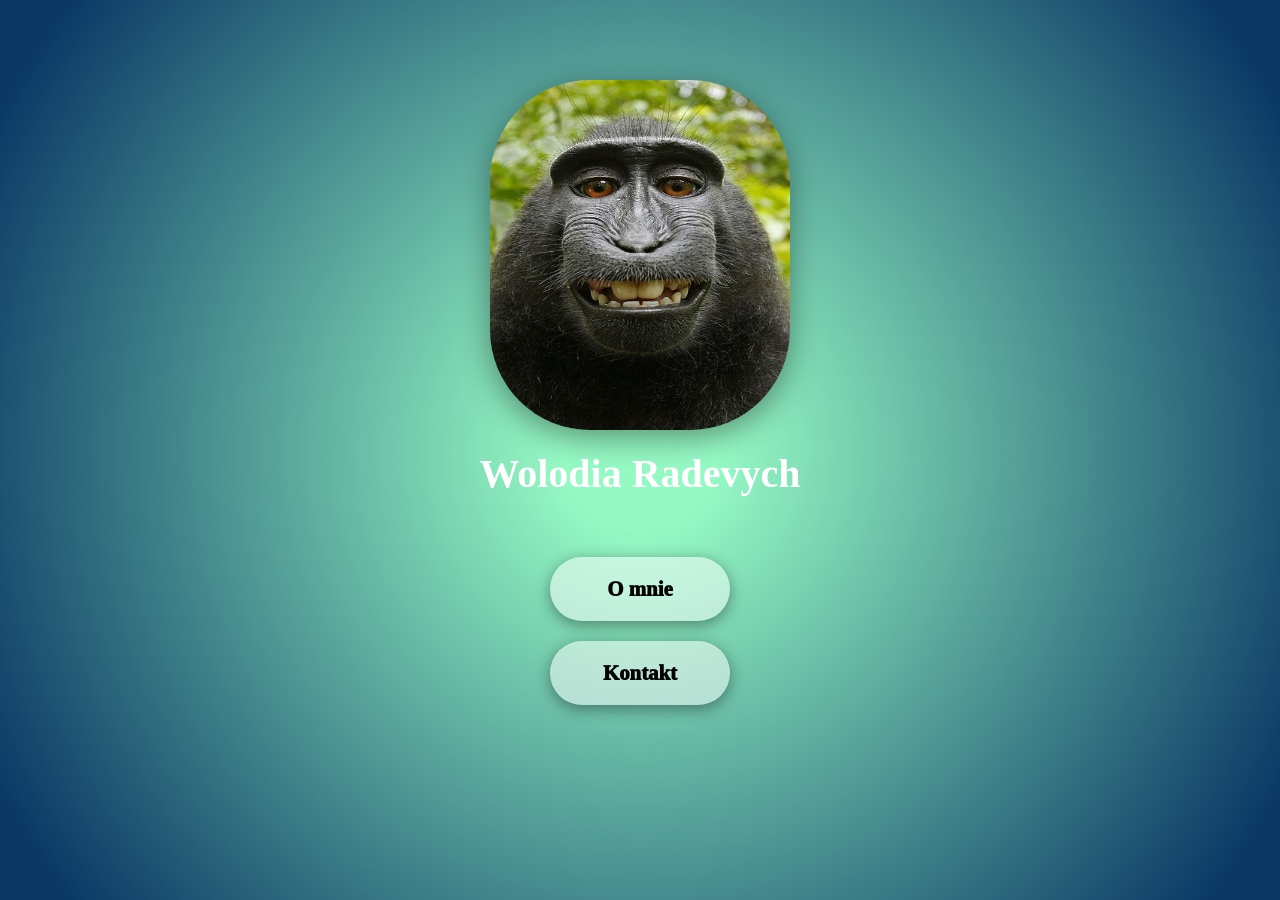
==== kursy/index.html @ 7037d787 "Nowy projket byl zrobiony, dodalem strone kontakt.html" ====
<!DOCTYPE html>
<html lang="pl">
<head>
    <meta charset="UTF-8">
    <meta name="viewport" content="width=device-width, initial-scale=1.0">
    <link rel="stylesheet" href="style.css">
    <title>Home page</title>
</head>
<body>
    <main class="profile-section">
        <div id="profile-container">
            <img src="malpa1.jpg" alt="Profilowe zdjęcie" class="profile-image">  
            <h1 class="profile-name">Wolodia Radevych</h1> 
        </div>
    </main>

    <nav class="navigation">
        <a href="o-mnie.html" class="nav-button">O mnie</a>
        <a href="kontak.html" class="contact-button">Kontakt</a>
    </nav>
</body>
</html>
---- kursy/style.css ----
*{
    margin: 0;
    padding: 0;
    box-sizing: border-box;
}

body{
    min-height: 100vh;
    background: hsla(148, 89%, 78%, 1);
    background: radial-gradient(circle, hsla(148, 89%, 78%, 1) 10%, hsla(210, 81%, 22%, 1) 93%);
    background: -moz-radial-gradient(circle, hsla(148, 89%, 78%, 1) 10%, hsla(210, 81%, 22%, 1) 93%);
    background: -webkit-radial-gradient(circle, hsla(148, 89%, 78%, 1) 10%, hsla(210, 81%, 22%, 1) 93%);
    filter: progid: DXImageTransform.Microsoft.gradient( startColorstr="#95F9C3", endColorstr="#0B3866", GradientType=1 );
    display: flex;
    flex-direction: column;
    position: relative;
}

* {
    margin: 0;
    padding: 0;
    box-sizing: border-box;
}


.profile-section {
    display: flex;
    justify-content: center;
    align-items: center;
    padding: 80px 20px 40px 20px; /* odstęp od góry i dołu */
    width: 100%;
}

#profile-container {
    display: flex;
    flex-direction: column;
    align-items: center;
    gap: 20px;
}

.profile-image {
    border-radius: 100px;
    height: 350px;
    width: 300px;
    background-color: rgba(255, 255, 255, 0.5);
    box-shadow: 0 8px 30px rgba(0,0,0,0.4);
    transition: all 0.5s ease;
}

.profile-image:hover {
    transform: scale(1.05);
}

.profile-name {
    font-family: "Marker Felt", fantasy;
    font-size: 2.5rem;
    color: white;
    text-align: center;
}


.navigation {
    display: flex;
    flex-direction: column; /* jeden pod drugim */
    justify-content: center;
    align-items: center;
    gap: 20px; /* odstęp między przyciskami */
    padding: 20px;
    width: 100%;
}

.nav-button,
.contact-button {
    background-color: rgba(255, 255, 255, 0.5);
    color: black;
    text-decoration: none;
    padding: 20px 40px;
    border-radius: 50px;
    font-size: 1.3rem;
    font-weight: 1000;
    transition: all 0.3s ease;
    box-shadow: 0 4px 15px rgba(0,0,0,0.4);
    min-width: 180px;
    text-align: center;
}

.nav-button:hover,
.contact-button:hover {
    transform: scale(1.2);
}

/* O-MNIE */
.profile-section1 {
    display: flex;
    flex-direction: column;
    align-items: center;
    padding: 100px 20px 50px 20px; /* górny padding przesuwa "About me" w dół */
    gap: 30px;
}

.profile-section1 {
    display: flex;
    flex-direction: column;
    align-items: center;
    padding: 0px 20px 50px 20px; /* odstęp od góry, aby About me nie nachodziło na zdjęcie */
    gap: 30px;
    position: relative; /* konieczne dla absolutnego pozycjonowania obrazka */
}

.profile-image1 {
    position: absolute;
    top: 20px;    /* odległość od góry */
    right: 20px;  /* odległość od prawej strony */
    border-radius: 50px;
    height: 150px;
    width: 150px;
    background-color: rgba(255, 255, 255, 0.5);
    box-shadow: 0 8px 30px rgba(0,0,0,0.4);
    transition: all 0.5s ease;
}

.profile-image1:hover {
    transform: scale(1.1);
}

.about-me {
    font-size: 90px;
    width: 400px;
    height: 150px;
    padding: 20px;
    color: white;
    text-align: center;
    background-color: black;
    border-radius: 50px;
    transition: all 1s ease;
}
.about-me:hover {
    transform: scale(1.2);
}
.navigation1 {
    position: absolute; 
    top: 20px;          
    left: 20px;         
    display: flex;
    flex-direction: column; 
    gap: 10px;          
}

.nav-button1, .contact-button1 {
    background-color: rgba(255, 255, 255, 0.5);
    color: black;
    text-decoration: none;
    padding: 10px 20px;
    border-radius: 50px;
    font-size: 1.3rem;
    font-weight: 1000;
    transition: all 0.3s ease;
    box-shadow: 0 4px 15px rgba(0,0,0,0.4);
    min-width: 120px;
    text-align: center;
}

.nav-button1:hover, .contact-button1:hover {
    transform: scale(1.1);
}


.information {
    display: flex;
    justify-content: center; 
    align-items: flex-start;                          
    padding: 10px 20px 20px;
    border-radius: 10px;
    box-shadow: 0 4px 130px rgba(0,0,0,0.5);
    margin: 50px auto; 
    background-color: rgba(0,0,0,0.6);
}
.information-me{
    font-size: 25px;
    color: white;
}

/* Kontakt */
.navigation2 {
    position: absolute; 
    top: 20px;          
    left: 20px;         
    display: flex;
    flex-direction: column; 
    gap: 10px;          
}

.nav-button2{
    background-color: rgba(255, 255, 255, 0.5);
    color: black;
    text-decoration: none;
    padding: 10px 20px;
    border-radius: 50px;
    font-size: 1.3rem;
    font-weight: 1000;
    transition: all 0.3s ease;
    box-shadow: 0 4px 15px rgba(0,0,0,0.4);
    min-width: 120px;
    text-align: center;
}

.nav-button2:hover{
    transform: scale(1.1);
}


.profile-section2 {
    display: flex;
    flex-direction: column;
    align-items: center;
    padding: 100px 20px 50px 20px; /* górny padding przesuwa "About me" w dół */
    gap: 30px;
}

.profile-section2 {
    display: flex;
    flex-direction: column;
    align-items: center;
    padding: 0px 20px 50px 20px; /* odstęp od góry, aby About me nie nachodziło na zdjęcie */
    gap: 30px;
    position: relative; /* konieczne dla absolutnego pozycjonowania obrazka */
}

.profile-image2 {
    position: absolute;
    top: 20px;    /* odległość od góry */
    right: 20px;  /* odległość od prawej strony */
    border-radius: 50px;
    height: 150px;
    width: 150px;
    background-color: rgba(255, 255, 255, 0.5);
    box-shadow: 0 8px 30px rgba(0,0,0,0.4);
    transition: all 0.5s ease;
}

.profile-image2:hover {
    transform: scale(1.1);
}
.kontakt{
    font-size: 90px;
    width: 400px;
    height: 150px;
    padding: 20px;
    color: white;
    text-align: center;
    background-color: black;
    border-radius: 50px;
    transition: all 1s ease;
}
.kontakt:hover {
    transform: scale(1.2);
}
.kontakty {
    display: flex;
    justify-content: center; 
    align-items: flex-start;                          
    padding: 10px 500px 200px;
    border-radius: 10px;
    box-shadow: 0 4px 130px rgba(0,0,0,2);
    margin: 80px auto; 
    background-color: rgba(0,0,0,0.6);
}
.kontakty-moje{
font-size: 30px;
}
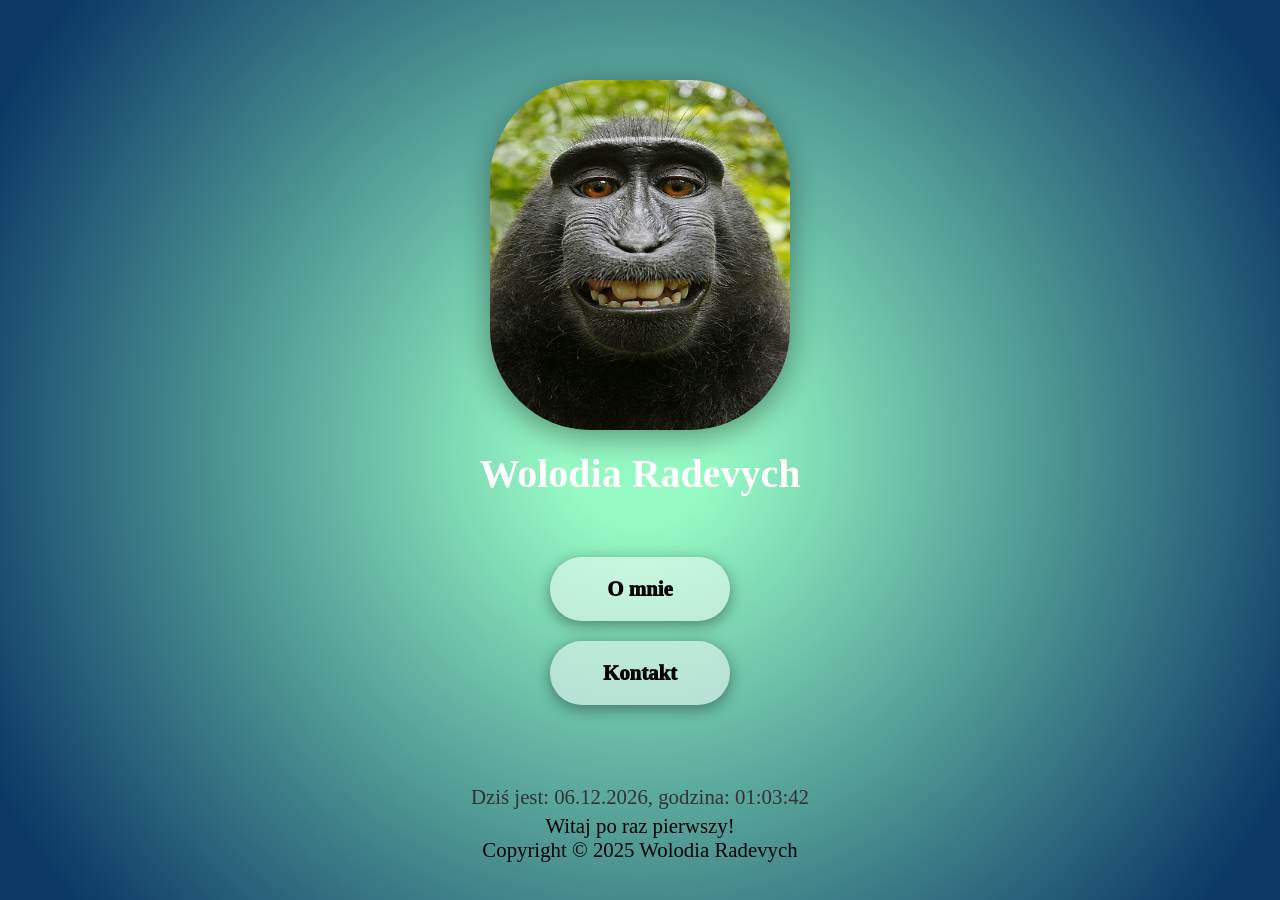
==== commit 68d02f16: "dodany Java Script na strone" ====
--- a/kursy/index.html
+++ b/kursy/index.html
@@ -18,5 +18,61 @@
         <a href="o-mnie.html" class="nav-button">O mnie</a>
         <a href="kontak.html" class="contact-button">Kontakt</a>
     </nav>
+
+    <!--  Stopka z zegarem i licznikiem -->
+    <footer class="footer">
+        <div class="clock"></div>
+        <div class="visit-counter"></div>
+        <p>Copyright &copy; 2025 Wolodia Radevych</p>
+    </footer>
+
+<script>
+document.addEventListener('DOMContentLoaded', function() {
+
+    //  Efekt hover na przycisku
+    const button = document.querySelector(".nav-button");
+    button.addEventListener('mouseenter', function() {
+        this.style.backgroundColor = "#009999";
+    });
+    button.addEventListener('mouseleave', function() {
+        this.style.backgroundColor = "";
+    });
+
+    //  Zegar w stopce
+    const footer = document.querySelector('.footer');
+    const clock = footer.querySelector('.clock');
+
+    function updateClock() {
+        const now = new Date();
+        const day = now.getDate().toString().padStart(2, '0');
+        const month = (now.getMonth() + 1).toString().padStart(2, '0');
+        const year = now.getFullYear();
+        const hours = now.getHours().toString().padStart(2, '0');
+        const minutes = now.getMinutes().toString().padStart(2, '0');
+        const seconds = now.getSeconds().toString().padStart(2, '0');
+
+        clock.textContent = `Dziś jest: ${day}.${month}.${year}, godzina: ${hours}:${minutes}:${seconds}`;
+    }
+
+    updateClock();
+    setInterval(updateClock, 1000);
+
+    // 🔹 Licznik odwiedzin w localStorage
+    const visitCounter = document.querySelector('.visit-counter');
+    let visitCount = localStorage.getItem('visitCount');
+
+    if (visitCount === null) {
+        // Pierwsza wizyta
+        visitCount = 1;
+        visitCounter.textContent = "Witaj po raz pierwszy!";
+    } else {
+        visitCount = parseInt(visitCount) + 1;
+        visitCounter.textContent = `To jest Twoja ${visitCount} wizyta na tej stronie!`;
+    }
+
+    // Zapisz nową wartość w localStorage
+    localStorage.setItem('visitCount', visitCount);
+});
+</script>
 </body>
 </html>
--- a/kursy/style.css
+++ b/kursy/style.css
@@ -267,4 +267,19 @@
 }
 .kontakty-moje{
 font-size: 30px;
-}+}
+.footer {
+    text-align: center;
+    margin-top: 40px;
+    padding: 20px;
+    background-color: inherit;
+    font-size: 1.3rem;
+    
+}
+
+.clock {
+    font-size: 16px;
+    color: #333;
+    margin-bottom: 5px;
+    font-size: 1.3rem;
+}
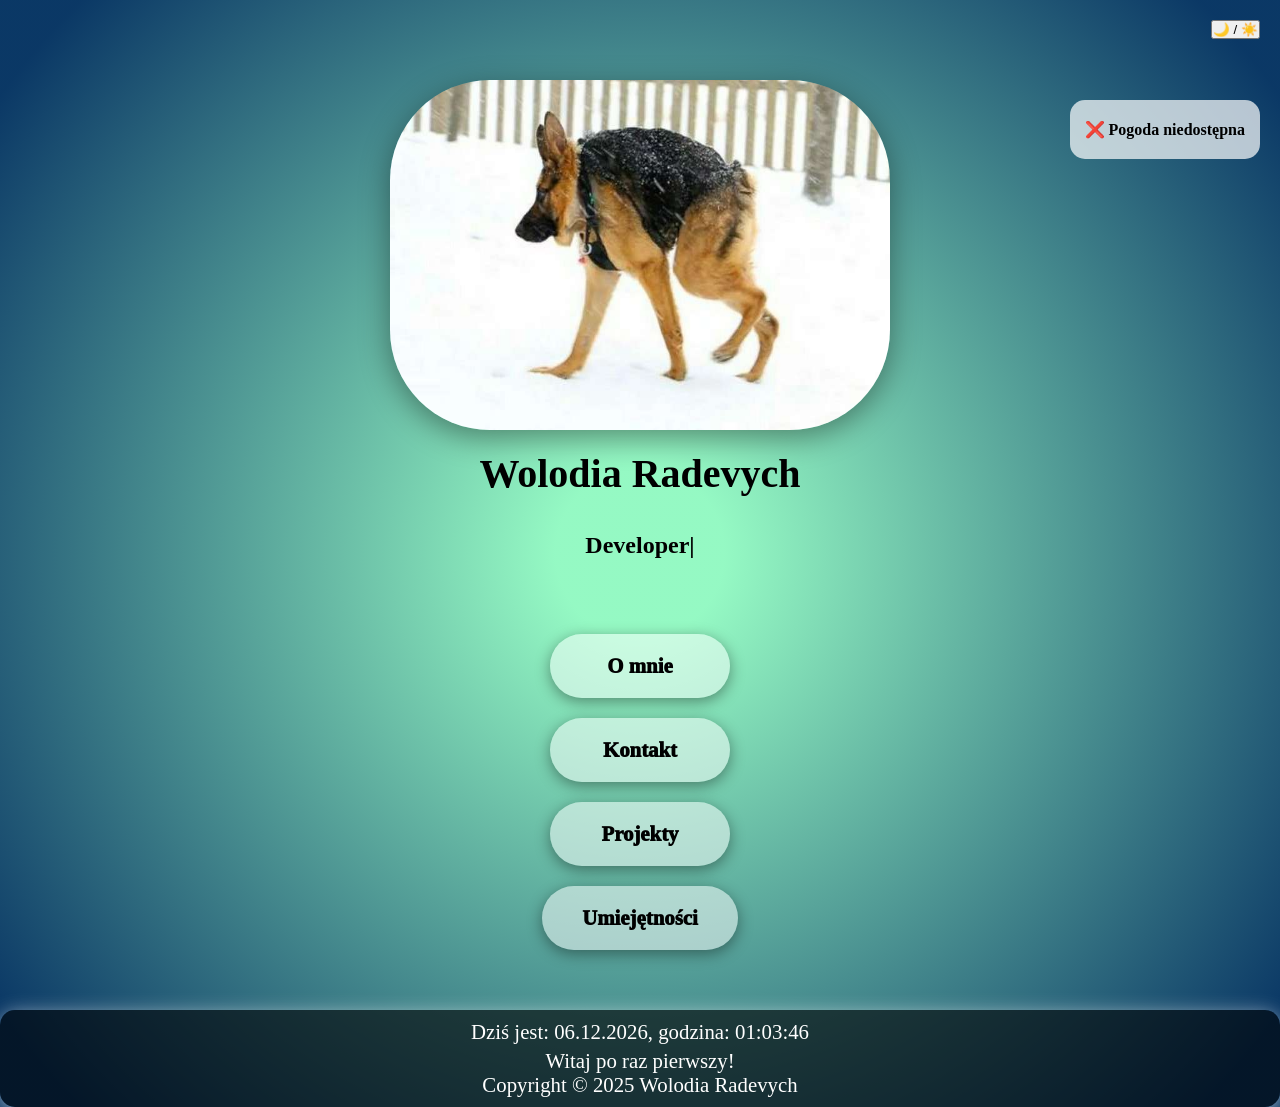
==== commit 4a61be0c: "Nowa strona umiejetnosci i dodany Java Script do wszystkich podstron" ====
--- a/kursy/index.html
+++ b/kursy/index.html
@@ -7,17 +7,44 @@
     <title>Home page</title>
 </head>
 <body>
+    <div id="container">
+    <div id="weather-widget" style="
+    position: fixed;
+    top: 100px;
+    right: 20px;
+    background: rgba(255,255,255,0.7);
+    padding: 20px 15px;
+    border-radius: 15px;
+    font-size: 1rem;
+    font-weight: bold;
+    color: black;
+    z-index: 999;
+">
+    🌤️ Ładowanie pogody...
+</div>
+<!-- Przełącznik motywu -->
+<div class="theme-switcher" style="position: fixed; top: 20px; right: 20px; z-index: 999;">
+    <button id="themeToggle">🌙 / ☀️</button>
+</div>
+
     <main class="profile-section">
         <div id="profile-container">
-            <img src="malpa1.jpg" alt="Profilowe zdjęcie" class="profile-image">  
+            <img src="pies.jpg" alt="Profilowe zdjęcie" class="profile-image">  
             <h1 class="profile-name">Wolodia Radevych</h1> 
+            <h2 class="typewriter">
+    <span id="typewriter-text"></span><span class="cursor">|</span>
+</h2>
+
         </div>
     </main>
 
-    <nav class="navigation">
-        <a href="o-mnie.html" class="nav-button">O mnie</a>
-        <a href="kontak.html" class="contact-button">Kontakt</a>
-    </nav>
+<nav class="navigation">
+    <a href="o-mnie.html" class="nav-button">O mnie</a>
+    <a href="kontak.html" class="nav-button">Kontakt</a>
+    <a href="projekt.html" class="nav-button">Projekty</a>
+    <a href="umiejetnosci.html" class="nav-button">Umiejętności</a>
+</nav>
+
 
     <!--  Stopka z zegarem i licznikiem -->
     <footer class="footer">
@@ -30,12 +57,14 @@
 document.addEventListener('DOMContentLoaded', function() {
 
     //  Efekt hover na przycisku
-    const button = document.querySelector(".nav-button");
-    button.addEventListener('mouseenter', function() {
-        this.style.backgroundColor = "#009999";
-    });
-    button.addEventListener('mouseleave', function() {
-        this.style.backgroundColor = "";
+    const buttons = document.querySelectorAll(".nav-button, .contact-button, .projects-button");
+    buttons.forEach(button => {
+        button.addEventListener('mouseenter', function() {
+            this.style.backgroundColor = "#009999";
+        });
+        button.addEventListener('mouseleave', function() {
+            this.style.backgroundColor = "";
+        });
     });
 
     //  Zegar w stopce
@@ -57,12 +86,11 @@
     updateClock();
     setInterval(updateClock, 1000);
 
-    // 🔹 Licznik odwiedzin w localStorage
+    // Licznik odwiedzin w localStorage
     const visitCounter = document.querySelector('.visit-counter');
     let visitCount = localStorage.getItem('visitCount');
 
     if (visitCount === null) {
-        // Pierwsza wizyta
         visitCount = 1;
         visitCounter.textContent = "Witaj po raz pierwszy!";
     } else {
@@ -70,9 +98,125 @@
         visitCounter.textContent = `To jest Twoja ${visitCount} wizyta na tej stronie!`;
     }
 
-    // Zapisz nową wartość w localStorage
     localStorage.setItem('visitCount', visitCount);
+
+    // === PRZYCISK PRZEWIJANIA DO GÓRY ===
+    const button = document.createElement('button');
+    button.id = 'scrollToTopBtn';
+    button.textContent = "⬆️";
+    document.body.appendChild(button);
+
+    window.addEventListener('scroll', function() {
+        if (window.pageYOffset > 300) {
+            button.style.display = 'block';
+        } else {
+            button.style.display = 'none';
+        }
+    });
+
+    button.addEventListener('click', function() {
+        window.scrollTo({ top: 0, behavior: 'smooth' });
+    });
+
 });
+
+// ---- MOTYW CIEMNY/JASNY ----
+const themeToggle = document.getElementById('themeToggle');
+
+// Sprawdzenie zapisanej wartości w localStorage
+if (localStorage.getItem('theme') === 'dark') {
+    document.body.classList.add('dark-mode');
+}
+
+themeToggle.addEventListener('click', () => {
+    document.body.classList.toggle('dark-mode');
+    // Zapis w localStorage
+    if (document.body.classList.contains('dark-mode')) {
+        localStorage.setItem('theme', 'dark');
+    } else {
+        localStorage.setItem('theme', 'light');
+    }
+});
+
+// ---- TYPEWRITER ----
+const texts = ['Developer', 'Designer', 'Creator'];
+const typewriterElement = document.getElementById('typewriter-text');
+
+let textIndex = 0;
+let charIndex = 0;
+let isDeleting = false;
+
+function type() {
+    const currentText = texts[textIndex];
+    
+    if (!isDeleting) {
+        // Dodawanie liter
+        typewriterElement.textContent += currentText[charIndex];
+        charIndex++;
+
+        if (charIndex === currentText.length) {
+            // Tekst napisany, poczekaj 2 sekundy
+            isDeleting = true;
+            setTimeout(type, 2000);
+        } else {
+            setTimeout(type, 150); // prędkość pisania
+        }
+    } else {
+        // Usuwanie liter
+        typewriterElement.textContent = currentText.slice(0, charIndex - 1);
+        charIndex--;
+
+        if (charIndex === 0) {
+            // Przejście do następnego tekstu
+            isDeleting = false;
+            textIndex = (textIndex + 1) % texts.length;
+            setTimeout(type, 200);
+        } else {
+            setTimeout(type, 100); // prędkość usuwania
+        }
+    }
+}
+
+// Uruchomienie efektu
+type();
+
+
+// ---- WIDGET POGODOWY ----
+const weatherWidget = document.getElementById('weather-widget');
+
+// Funkcja do wyboru emoji na podstawie warunków pogodowych
+function getWeatherEmoji(condition) {
+    condition = condition.toLowerCase();
+    if (condition.includes('sun') || condition.includes('clear')) return '☀️';
+    if (condition.includes('partly')) return '🌤️';
+    if (condition.includes('cloud')) return '☁️';
+    if (condition.includes('rain') || condition.includes('drizzle')) return '🌧️';
+    if (condition.includes('thunder')) return '⛈️';
+    if (condition.includes('snow')) return '❄️';
+    return '🌈'; // domyślne
+}
+
+// Fetch z wttr.in
+fetch('https://wttr.in/?format=%l:+%C+%t')
+    .then(response => response.text())
+    .then(data => {
+        // Przykład odpowiedzi: "Warsaw: Partly cloudy +15°C"
+        const parts = data.split(':');
+        if (parts.length > 1) {
+            const location = parts[0].trim();
+            const rest = parts[1].trim();
+            const emoji = getWeatherEmoji(rest);
+            weatherWidget.textContent = `${emoji} ${location} ${rest}`;
+        } else {
+            weatherWidget.textContent = data;
+        }
+    })
+    .catch(error => {
+        console.error('Błąd pobierania pogody:', error);
+        weatherWidget.textContent = '❌ Pogoda niedostępna';
+    });
+
+
 </script>
 </body>
 </html>
--- a/kursy/style.css
+++ b/kursy/style.css
@@ -3,6 +3,7 @@
     padding: 0;
     box-sizing: border-box;
 }
+
 
 body{
     min-height: 100vh;
@@ -16,13 +17,6 @@
     position: relative;
 }
 
-* {
-    margin: 0;
-    padding: 0;
-    box-sizing: border-box;
-}
-
-
 .profile-section {
     display: flex;
     justify-content: center;
@@ -41,7 +35,7 @@
 .profile-image {
     border-radius: 100px;
     height: 350px;
-    width: 300px;
+    width: 500px;
     background-color: rgba(255, 255, 255, 0.5);
     box-shadow: 0 8px 30px rgba(0,0,0,0.4);
     transition: all 0.5s ease;
@@ -54,7 +48,7 @@
 .profile-name {
     font-family: "Marker Felt", fantasy;
     font-size: 2.5rem;
-    color: white;
+    color: rgb(0, 0, 0);
     text-align: center;
 }
 
@@ -279,7 +273,327 @@
 
 .clock {
     font-size: 16px;
-    color: #333;
+    color: #ffffff;
     margin-bottom: 5px;
     font-size: 1.3rem;
 }
+
+/* ---------------- FORMULARZ KONTAKTOWY ---------------- */
+
+.contact-form-container {
+    display: flex;
+    justify-content: center;
+    margin-top: 40px;
+}
+
+.contact-form {
+    width: 450px;
+    background-color: rgba(0,0,0,0.6);
+    padding: 25px;
+    border-radius: 20px;
+    box-shadow: 0 4px 40px rgba(0,0,0,0.8);
+    color: white;
+    font-size: 20px;
+}
+
+.contact-form label {
+    font-size: 22px;
+    font-weight: bold;
+    margin-bottom: 5px;
+    display: block;
+}
+
+.contact-form input,
+.contact-form textarea {
+    width: 100%;
+    padding: 12px;
+    margin-bottom: 15px;
+    border-radius: 15px;
+    font-size: 18px;
+    border: none;
+    outline: none;
+}
+
+.contact-form textarea {
+    height: 120px;
+    resize: none;
+}
+
+.contact-form button {
+    width: 100%;
+    padding: 15px;
+    background-color: white;
+    color: black;
+    font-size: 22px;
+    border-radius: 20px;
+    border: none;
+    cursor: pointer;
+    font-weight: 900;
+    transition: 0.3s;
+    box-shadow: 0 4px 20px rgba(255,255,255,0.5);
+}
+
+.contact-form button:hover {
+    transform: scale(1.05);
+    background-color: #cccccc;
+}
+
+.error {
+    color: #ff6b6b;
+    font-size: 16px;
+    margin-top: -10px;
+    margin-bottom: 10px;
+}
+/* ---------------- PRZYCISK POWROTU DO GÓRY ---------------- */
+
+#scrollToTopBtn {
+    display: none;
+    position: fixed;
+    bottom: 25px;
+    right: 25px;
+    width: 60px;
+    height: 60px;
+    background-color: white;
+    color: black;
+    font-size: 30px;
+    border: none;
+    border-radius: 50%;
+    cursor: pointer;
+    box-shadow: 0 4px 20px rgba(255,255,255,0.6);
+    transition: 0.3s;
+    z-index: 999;
+}
+
+#scrollToTopBtn:hover {
+    transform: scale(1.15);
+    background-color: #cccccc;
+}
+
+.projects-title {
+    text-align: center;
+    font-size: 50px;
+    margin-top: 40px;
+    color: white;
+}
+
+.filter-buttons {
+    display: flex;
+    justify-content: center;
+    gap: 20px;
+    margin: 30px 0;
+}
+
+.filter-btn {
+    padding: 15px 30px;
+    background: rgba(255,255,255,0.6);
+    border: none;
+    border-radius: 30px;
+    font-size: 1.2rem;
+    font-weight: 900;
+    cursor: pointer;
+    transition: 0.3s;
+}
+
+.filter-btn:hover {
+    transform: scale(1.1);
+}
+
+.projects-gallery {
+    display: flex;
+    flex-wrap: wrap;
+    justify-content: center;
+    gap: 25px;
+    padding: 20px;
+}
+
+.project-card {
+    width: 300px;
+    padding: 20px;
+    background: rgba(0,0,0,0.6);
+    color: white;
+    border-radius: 20px;
+    box-shadow: 0 4px 20px rgba(0,0,0,0.5);
+    transition: 0.3s;
+}
+
+.project-card:hover {
+    transform: scale(1.05);
+}
+
+/* ---- ANIMACJA PRZEJŚCIA MOTYWÓW ---- */
+body {
+    transition: background-color 0.3s ease, color 0.3s ease;
+}
+
+/* ---- CIEMNY MOTYW ---- */
+body.dark-mode {
+    background-color: #121212 !important;
+    color: #f1f1f1 !important;
+}
+
+body.dark-mode a {
+    color: #f1f1f1 !important;
+}
+
+body.dark-mode .nav-button,
+body.dark-mode .contact-button {
+    background-color: rgba(50,50,50,0.8) !important;
+    color: white !important;
+}
+
+body.dark-mode .project-card,
+body.dark-mode .information,
+body.dark-mode .kontakty {
+    background-color: rgba(40,40,40,0.8) !important;
+    color: white !important;
+}
+
+body.dark-mode .filter-btn {
+    background-color: rgba(80,80,80,0.8) !important;
+    color: white !important;
+}
+
+body.dark-mode .footer {
+    color: #f1f1f1;
+}
+/* ---- GRID KONTAINER ---- */
+.grid-container {
+    display: grid;
+    grid-template-areas: 
+        "header header"
+        "aside main"
+        "footer footer";
+    grid-template-columns: 1fr 3fr;
+    grid-template-rows: auto 1fr auto;
+    min-height: 100vh;
+    gap: 20px;
+    position: relative;
+}
+
+/* GRID ELEMENTY */
+.header {
+    grid-area: header;
+    background-color: rgba(0,0,0,0.6);
+    color: white;
+    padding: 20px;
+    display: flex;
+    flex-direction: column;
+    align-items: center;
+    position: relative;
+}
+
+.aside {
+    grid-area: aside;
+    background-color: rgba(0,0,0,0.4);
+    color: white;
+    padding: 20px;
+    border-radius: 15px;
+    box-shadow: 0 4px 20px rgba(255,255,255,0.6);
+}
+
+.main {
+    grid-area: main;
+    background-color: rgba(0,0,0,0.5);
+    color: white;
+    padding: 20px;
+    border-radius: 15px;
+    box-shadow: 0 4px 20px rgba(255,255,255,0.6);
+}
+
+.footer {
+    grid-area: footer;
+    background-color: rgba(0,0,0,0.6);
+    color: white;
+    border-radius: 15px;
+    text-align: center;
+    padding: 10px;
+    box-shadow: 0 4px 20px rgba(255,255,255,0.6);
+}
+
+/* ---- NAWIGACJA PO LEWEJ ---- */
+.navigation-left {
+    display: flex;
+    flex-direction: column;
+    position: absolute;
+    top: 20px;
+    left: 20px;
+    gap: 10px;
+    z-index: 1000;
+}
+
+.navigation-left .nav-button {
+    background-color: rgba(255, 255, 255, 0.5);
+    color: black;
+    text-decoration: none;
+    padding: 10px 20px;
+    border-radius: 50px;
+    font-size: 1.1rem;
+    font-weight: 600;
+    transition: all 0.3s ease;
+    box-shadow: 0 4px 15px rgba(0,0,0,0.4);
+    text-align: center;
+}
+
+.navigation-left .nav-button:hover {
+    transform: scale(1.1);
+}
+
+/* ---- SEKCJA UMIEJĘTNOŚCI FLEXBOX ---- */
+.skills-container {
+    display: flex;
+    flex-wrap: wrap;
+    gap: 10px;
+    justify-content: center;
+    margin-top: 10px;
+}
+
+.skill-badge {
+    padding: 10px 15px;
+    border-radius: 20px;
+    background-color: #009999;
+    color: white;
+    font-weight: bold;
+    border: 1px solid white;
+    text-align: center;
+}
+
+/* ---- FLEX VS GRID ---- */
+.flex-vs-grid {
+    margin-top: 40px;
+}
+
+.flex-vs-grid ul {
+    list-style: disc;
+    padding-left: 20px;
+}
+
+.flex-vs-grid li {
+    margin-bottom: 8px;
+}
+
+h1, h2 {
+    margin-bottom: 15px;
+}
+
+aside p {
+    line-height: 1.5;
+}
+
+/* RESPONSYWNOŚĆ: na mniejszych ekranach aside pod main */
+@media (max-width: 900px) {
+    .grid-container {
+        grid-template-areas:
+            "header"
+            "main"
+            "aside"
+            "footer";
+        grid-template-columns: 1fr;
+        grid-template-rows: auto 1fr auto auto;
+    }
+    .navigation-left {
+        flex-direction: row;
+        top: 10px;
+        left: 50%;
+        transform: translateX(-50%);
+    }
+}
